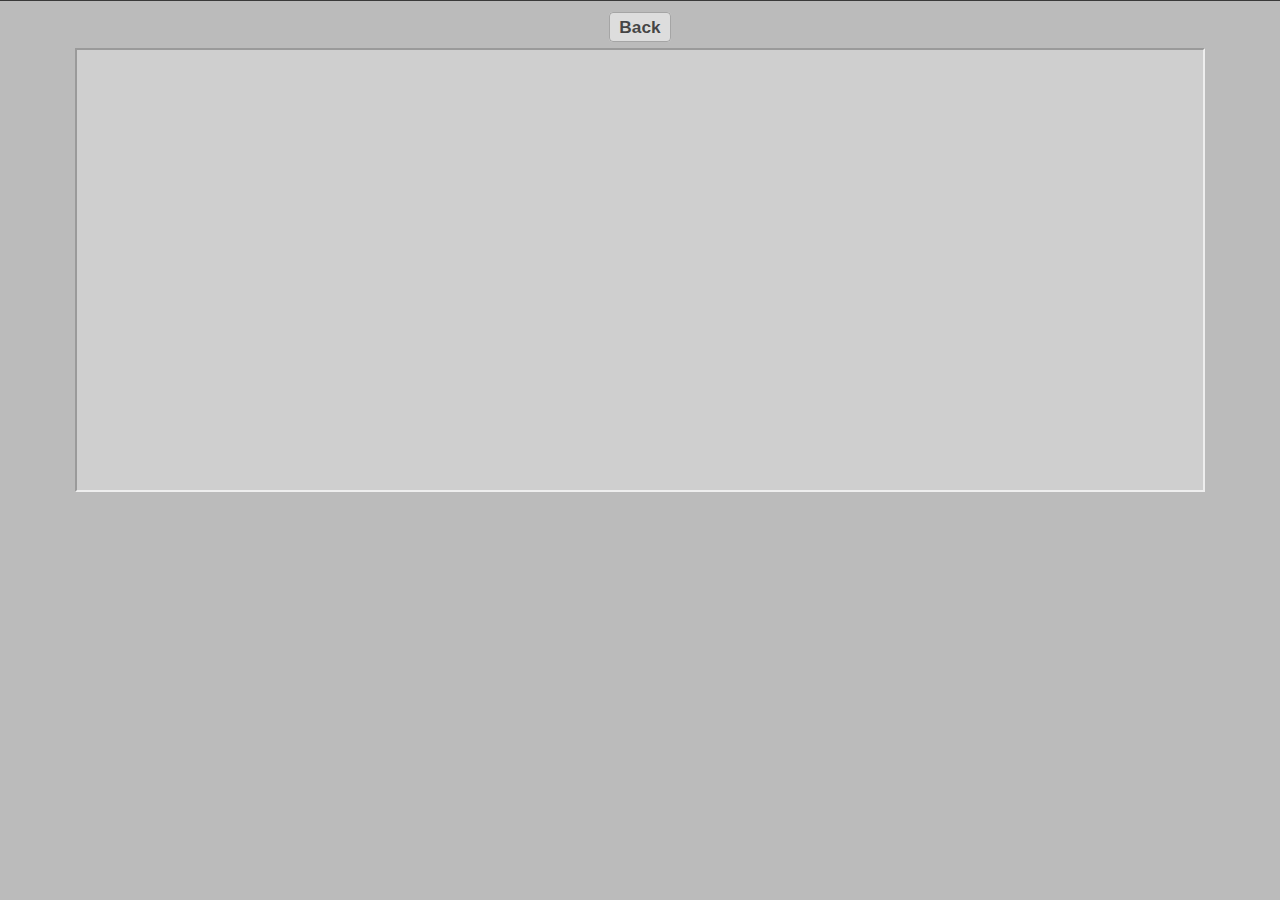
==== assets/www/map.html @ e7961ea7 "adding userID & rideID to ride table. added map filterd by userID. improved html and style." ====
<!DOCTYPE HTML>
<html>
<head>
    <meta name="viewport" content="width=320; user-scalable=no" />
    <meta http-equiv="Content-type" content="text/html; charset=utf-8">
    <title>Digital Mass</title>
      <link rel="stylesheet" href="master.css" type="text/css" media="screen" title="no title">
  
      <script type="text/javascript" charset="utf-8" src="cordova-1.5.0.js"></script>
      <script type="text/javascript" charset="utf-8" src="main.js"></script>
    <!--
     disable main.js and cordova-x.x.x.js for off-phone dev    -->  
      <script type="text/javascript" charset="utf-8" src="bike.js"></script>


</head>
<body onload="initmap();" id="stage" class="theme">
    <div id="maplink" style="display:block;" >
        <ul>
            <li><a href="/index.html">Back</a></li>        
        </ul>
    </div>

    <div id="themap">
        <iframe id="mapframe" src=''>Loading...</iframe>
    </div>

    
  </body>
</html>
---- assets/www/master.css ----
body {
color:#666;
font-family:Helvetica;
font-size:72%;
line-height:1.5em;
margin:0;
border-top:1px solid #393939;
background:#222 none repeat scroll 0 0;
background:#bbb url(images/background.jpg);
text-align:center;

}

div { position:relative;}

#background {
    position:absolute;
    bottom:0;
    z-index:-1;
    color:rgba(0,0,0,0.2);
    font-weight:bold;
    overflow:hidden;
}

.stats {
  margin:10px;
  padding:15px 5px;
  border:1px solid white;
  border-color:rgba(255,255,255,0.5);
  background:rgba(0,0,0,0.2);
  -moz-border-radius: 4px;
  -webkit-border-radius: 4px;
  border-radius: 4px;
 
}

ul, li {
    list-style-type:none;
    padding:0px;
    margin:0;
}

li {
    font-size:3em;
    line-height:1.2em;
    list-style-type:none;
    padding:0px;
    color:rgba(255,255,255,0.9);
    font-weight:bold;
}


#time {
    color:#aaa;
}
#ride-number { font-size:2em}

#distance, #maplink {
    display:none;
}
#maplink a {
    display:inline;
    color:rgba(0,0,0,0.7);
    background:rgba(255,255,255,0.5);
    border:1px solid rgba(0,0,0,0.25);
    padding:4px 9px;
    font-size:.5em;
    text-decoration:none;
    -moz-border-radius: 4px;
    -webkit-border-radius: 4px;
    border-radius: 4px;
}
#maplink a:hover, #maplink a:active { background:rgba(255,255,255,0.9) }



div#button { 
    position:absolute;
    height:150px;
    width:150px;
    margin:0;
    margin-left:-75px;
    bottom:30px;
    left:50%;
    }

a#start:active {
    border:0;
}

#thedata {
    margin:10px;
    padding:10px 5px 20px;
    border:1px solid white;
    border-color:rgba(255,255,255,0.5);
    background:rgb(0,0,0);
    background:rgba(0,0,0,0.4);
}

#mapframe {
    margin:0 5% 5%; 
    height:440px; 
    width:88%;
    background:rgba(255,255,255,0.3);
}
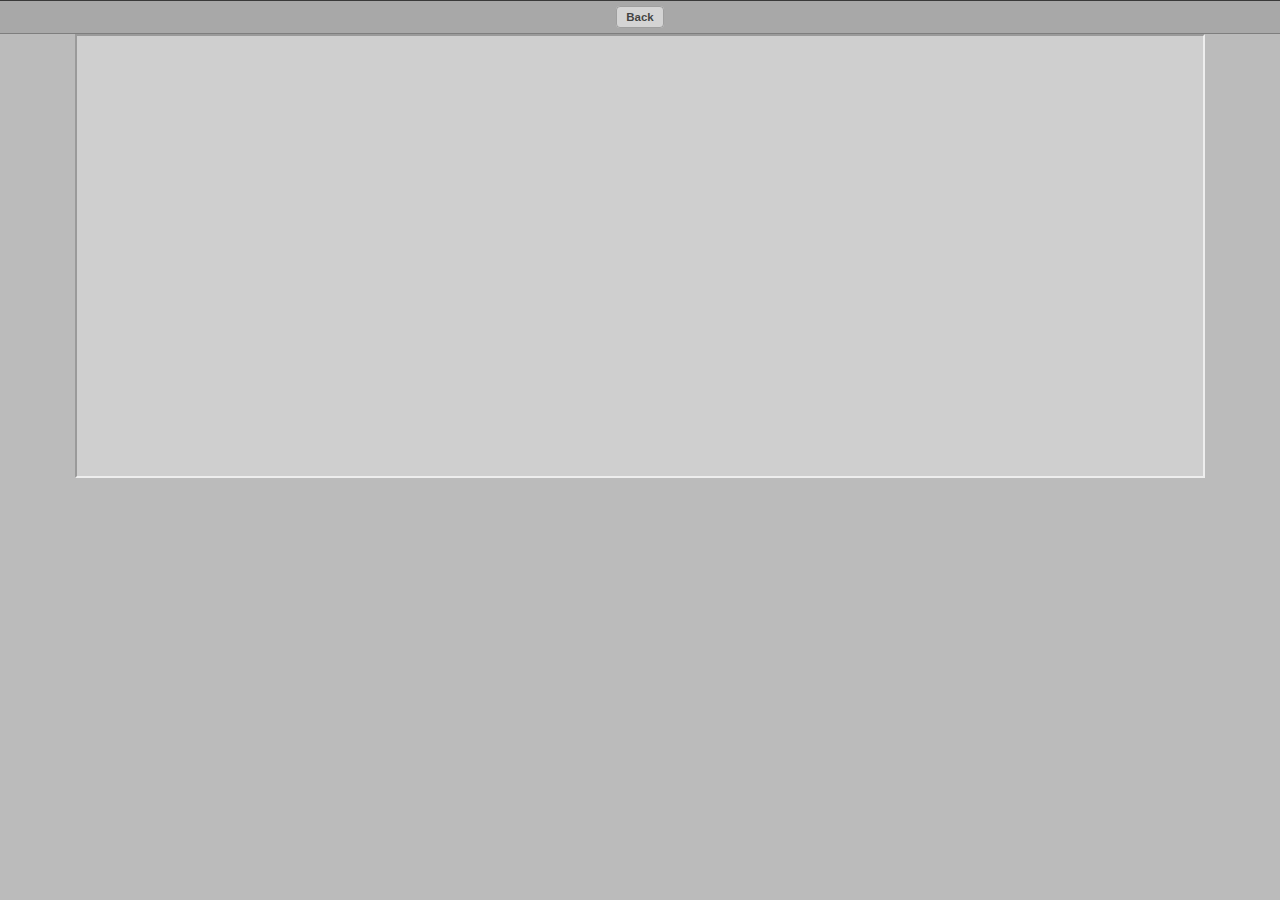
==== commit 2ad6ae25: "added username form. distance calculationwho knows what else." ====
--- a/assets/www/map.html
+++ b/assets/www/map.html
@@ -3,7 +3,7 @@
 <head>
     <meta name="viewport" content="width=320; user-scalable=no" />
     <meta http-equiv="Content-type" content="text/html; charset=utf-8">
-    <title>Digital Mass</title>
+    <title>Digital Mass - Map</title>
       <link rel="stylesheet" href="master.css" type="text/css" media="screen" title="no title">
   
       <script type="text/javascript" charset="utf-8" src="cordova-1.5.0.js"></script>
@@ -15,16 +15,15 @@
 
 </head>
 <body onload="initmap();" id="stage" class="theme">
-    <div id="maplink" style="display:block;" >
+    <div id="menu" style="display:block;" >
         <ul>
-            <li><a href="/index.html">Back</a></li>        
+            <li><a href="index.html">Back</a></li>        
         </ul>
     </div>
 
     <div id="themap">
         <iframe id="mapframe" src=''>Loading...</iframe>
     </div>
-
     
   </body>
 </html>
--- a/assets/www/master.css
+++ b/assets/www/master.css
@@ -11,18 +11,25 @@
 
 }
 
-div { position:relative;}
-
-#background {
-    position:absolute;
-    bottom:0;
-    z-index:-1;
-    color:rgba(0,0,0,0.2);
-    font-weight:bold;
-    overflow:hidden;
-}
-
-.stats {
+div { 
+    position:relative;
+    }
+
+p {
+    color:rgba(255,255,255,0.9);
+    font-size:1.2em;
+    text-align:left;
+    margin:.5em 7px;
+}
+  
+
+
+
+/******************************* 
+ * Containers
+ */
+
+#stats, #settings {
   margin:10px;
   padding:15px 5px;
   border:1px solid white;
@@ -33,6 +40,24 @@
   border-radius: 4px;
  
 }
+#settings { /* username form */
+    display:none;
+    }
+
+#opendata {
+    position:absolute;
+    bottom:0;
+    z-index:-1;
+    color:rgba(0,0,0,0.25);
+    font-weight:bold;
+    overflow:hidden;
+}
+
+
+/******************************* 
+ * Lists & Menu
+ */
+
 
 ul, li {
     list-style-type:none;
@@ -41,8 +66,8 @@
 }
 
 li {
-    font-size:3em;
-    line-height:1.2em;
+    font-size:2em;
+    line-height:1.1em;
     list-style-type:none;
     padding:0px;
     color:rgba(255,255,255,0.9);
@@ -50,15 +75,8 @@
 }
 
 
-#time {
-    color:#aaa;
-}
-#ride-number { font-size:2em}
-
-#distance, #maplink {
-    display:none;
-}
-#maplink a {
+
+#links a, #menu a {
     display:inline;
     color:rgba(0,0,0,0.7);
     background:rgba(255,255,255,0.5);
@@ -70,8 +88,61 @@
     -webkit-border-radius: 4px;
     border-radius: 4px;
 }
-#maplink a:hover, #maplink a:active { background:rgba(255,255,255,0.9) }
-
+#links a:hover, #links a:active, 
+#menu a:hover, #menu a:active { 
+    background:rgba(255,255,255,0.9); 
+    }
+
+#menu { 
+    background:rgba(0,0,0,0.10);
+    border:1px solid rgba(0,0,0,0.25);
+    border-width:0 0 1px;
+    padding-bottom:.25em;
+    }
+
+
+/******************************* 
+ * Data & Stats
+ */
+
+#ride-number { ; }
+
+
+#time {
+    color:#aaa;
+    font-size:3em;
+}
+
+#distance {
+    font-size:3em;
+}
+
+#dist-Lifetime { ; }
+
+.secondary { 
+    color:#aaa; 
+    }
+
+
+#thedata { /* phone info for settings page */
+    margin:10px auto;
+    width:300px;
+    padding:10px 5px 20px;
+    border:1px solid white;
+    border-color:rgba(255,255,255,0.5);
+    background:rgba(0,0,0,0.4);
+    text-align:left;
+    color:white;
+    clear:both;
+    display:none;
+}
+
+
+
+
+/******************************* 
+ * Button
+ */
 
 
 div#button { 
@@ -88,14 +159,11 @@
     border:0;
 }
 
-#thedata {
-    margin:10px;
-    padding:10px 5px 20px;
-    border:1px solid white;
-    border-color:rgba(255,255,255,0.5);
-    background:rgb(0,0,0);
-    background:rgba(0,0,0,0.4);
-}
+
+
+/******************************* 
+ * Map
+ */
 
 #mapframe {
     margin:0 5% 5%; 
@@ -103,3 +171,42 @@
     width:88%;
     background:rgba(255,255,255,0.3);
 }
+
+#maplink { display:none; }
+
+/******************************* 
+ * Forms
+ */
+
+form { 
+    width:300px; 
+    margin:1em auto; 
+    padding-bottom:2em;
+    }
+input { 
+    display:block;
+    font-size:2em;
+    padding:2px 4px;
+    background:rgba(255,255,255,0.7);
+    border:2px solid #aaa;
+    -moz-border-radius: 8px;
+    -webkit-border-radius: 8px;
+    border-radius: 8px;
+     }
+     
+input:focus { 
+    background:rgba(255,255,255,0.9);
+    
+}
+
+input[type="submit"], input[type="button"] {
+    background:black;
+    color:white;
+    float:left;
+    font-size:1.5em;
+}
+
+
+     
+     
+     